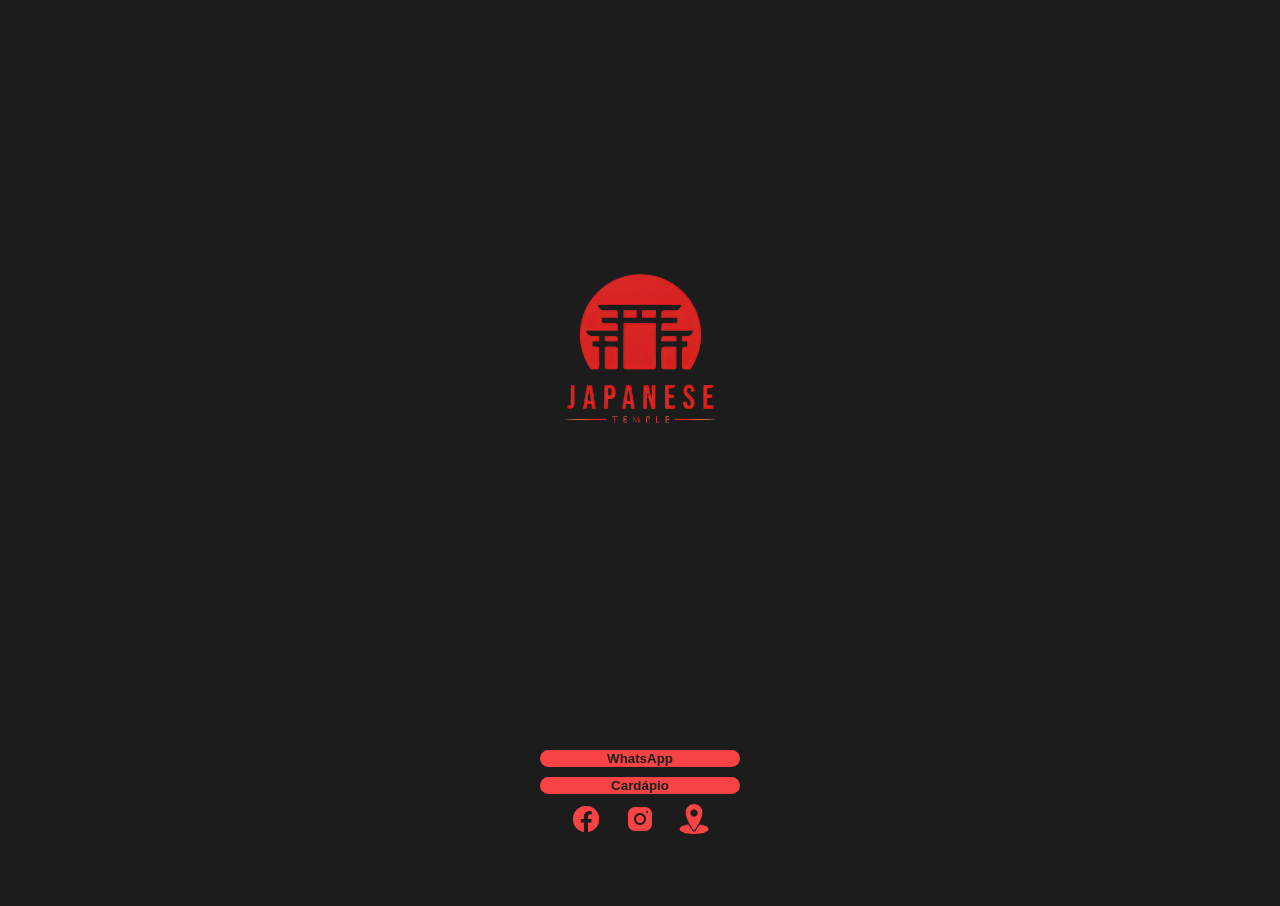
==== index.html @ 7d5665c2 "Capa criada começo do projeto, adicionado o index com a pagina incial da aplicação" ====
<!DOCTYPE html>
<html lang="en">
<head>
    <meta charset="UTF-8">
    <meta name="viewport" content="width=device-width, initial-scale=1.0">
    <link rel="stylesheet" href="main-style.css">
    <title>Japan food</title>
</head>
<body>
    <main >
        <img class="img-logo" src="img/logo-img.png" alt="logo">
    </main>

    <aside>
        <section class="btn-main">
            <button>WhatsApp</button>
            <button>Cardápio</button>
        </section>
        <section class="redes-sociais">
            <a href="#"><img src="img/face.png" alt="face"></a>
            <img src="img/insta.png" alt="insta">
            <img src="img/loc.png" alt="localização">
        </section>
    </aside>
    
</body>
</html>
---- main-style.css ----
:root {
    --salmon: #f74343;
    --black: #1c1c1c;
    --rice: #f6f8db;
}

* {
    margin: 0;
    padding: o;
    box-sizing: border-box;
    border-style: none;
}

body {
    display: flex;
    flex: 1 1 100vw;
    height: 100vh;
    margin: 3px;
    flex-wrap: wrap;
    background: var(--black);
}

main,
aside {
    display: flex;
    margin: 3px;
    background: var(--black);
}

main {
    justify-content: center;
    align-items: center;
    flex: 1 1 100vw;
    height: calc(100vh - 215px);
    /*border: 1px solid red;*/
}

.img-logo {
    width: 150px;
    height: auto;
}

aside {
    justify-content: center;
    align-items: center;
    flex-direction: column;
    flex: 1 1 100vw;
    height: 200px;
    padding: 3px;
    /*border: 1px solid red;*/
}

.btn-main {
    display: flex;
    flex-direction: column;
    width: 200px;
    gap: 10px;
}

.btn-main button {
    background-color: var(--salmon);
    border-radius: 10px;
    color: var(--black);
    font-weight: bold;
}

.redes-sociais img {
    height: 50px;
    padding: 10px;
}

.btn-main button:hover {
    cursor: pointer;
    border: 2px solid var(--rice);
    color: var(--rice);
    transform: scale(1.05);
}

.redes-sociais img:hover {
    cursor: pointer;
    color: var(--rice);
    transform: scale(1.3);
}
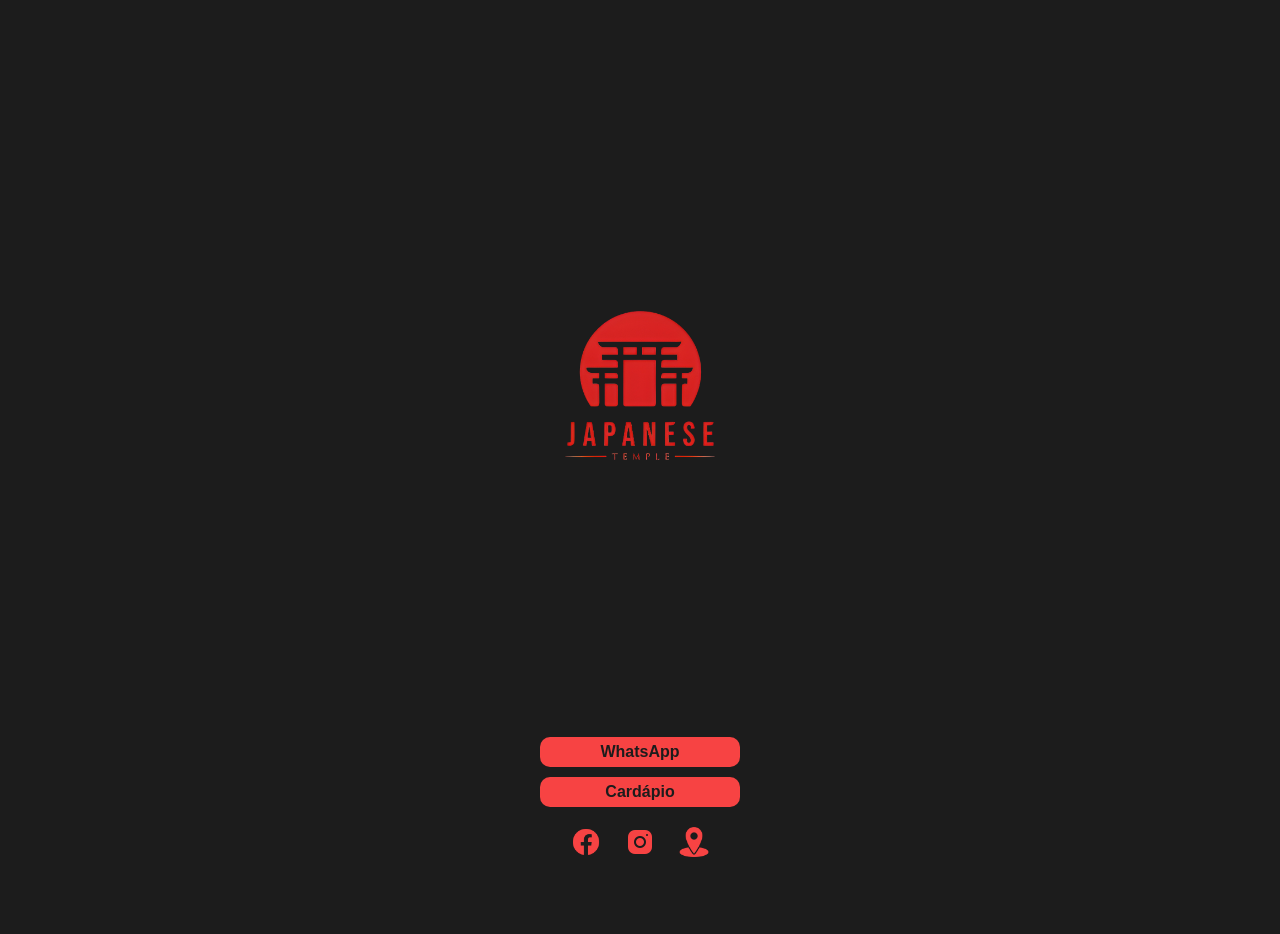
==== commit 361e30d0: "tudo pronto para implementar o js" ====
--- a/index.html
+++ b/index.html
@@ -7,14 +7,14 @@
     <title>Japan food</title>
 </head>
 <body>
-    <main >
+    <main>
         <img class="img-logo" src="img/logo-img.png" alt="logo">
     </main>
 
     <aside>
         <section class="btn-main">
             <button>WhatsApp</button>
-            <button>Cardápio</button>
+            <button onclick="window.location.href='cardapio.html'">Cardápio</button>
         </section>
         <section class="redes-sociais">
             <a href="#"><img src="img/face.png" alt="face"></a>
--- a/main-style.css
+++ b/main-style.css
@@ -9,6 +9,11 @@
     padding: o;
     box-sizing: border-box;
     border-style: none;
+    text-decoration: none;
+}
+
+html, body {
+  overflow: hidden;
 }
 
 body {
@@ -32,6 +37,7 @@
     align-items: center;
     flex: 1 1 100vw;
     height: calc(100vh - 215px);
+    margin-top: 40px;
     /*border: 1px solid red;*/
 }
 
@@ -41,10 +47,10 @@
 }
 
 aside {
-    justify-content: center;
+    justify-content: flex-start;
     align-items: center;
     flex-direction: column;
-    flex: 1 1 100vw;
+    flex: 1 20 100vw;
     height: 200px;
     padding: 3px;
     /*border: 1px solid red;*/
@@ -55,13 +61,16 @@
     flex-direction: column;
     width: 200px;
     gap: 10px;
+    margin-bottom: 10px;
 }
 
 .btn-main button {
     background-color: var(--salmon);
     border-radius: 10px;
+    height: 30px;
     color: var(--black);
     font-weight: bold;
+    font-size: 12pt;
 }
 
 .redes-sociais img {
@@ -80,4 +89,5 @@
     cursor: pointer;
     color: var(--rice);
     transform: scale(1.3);
+    gap: 3px;
 }
